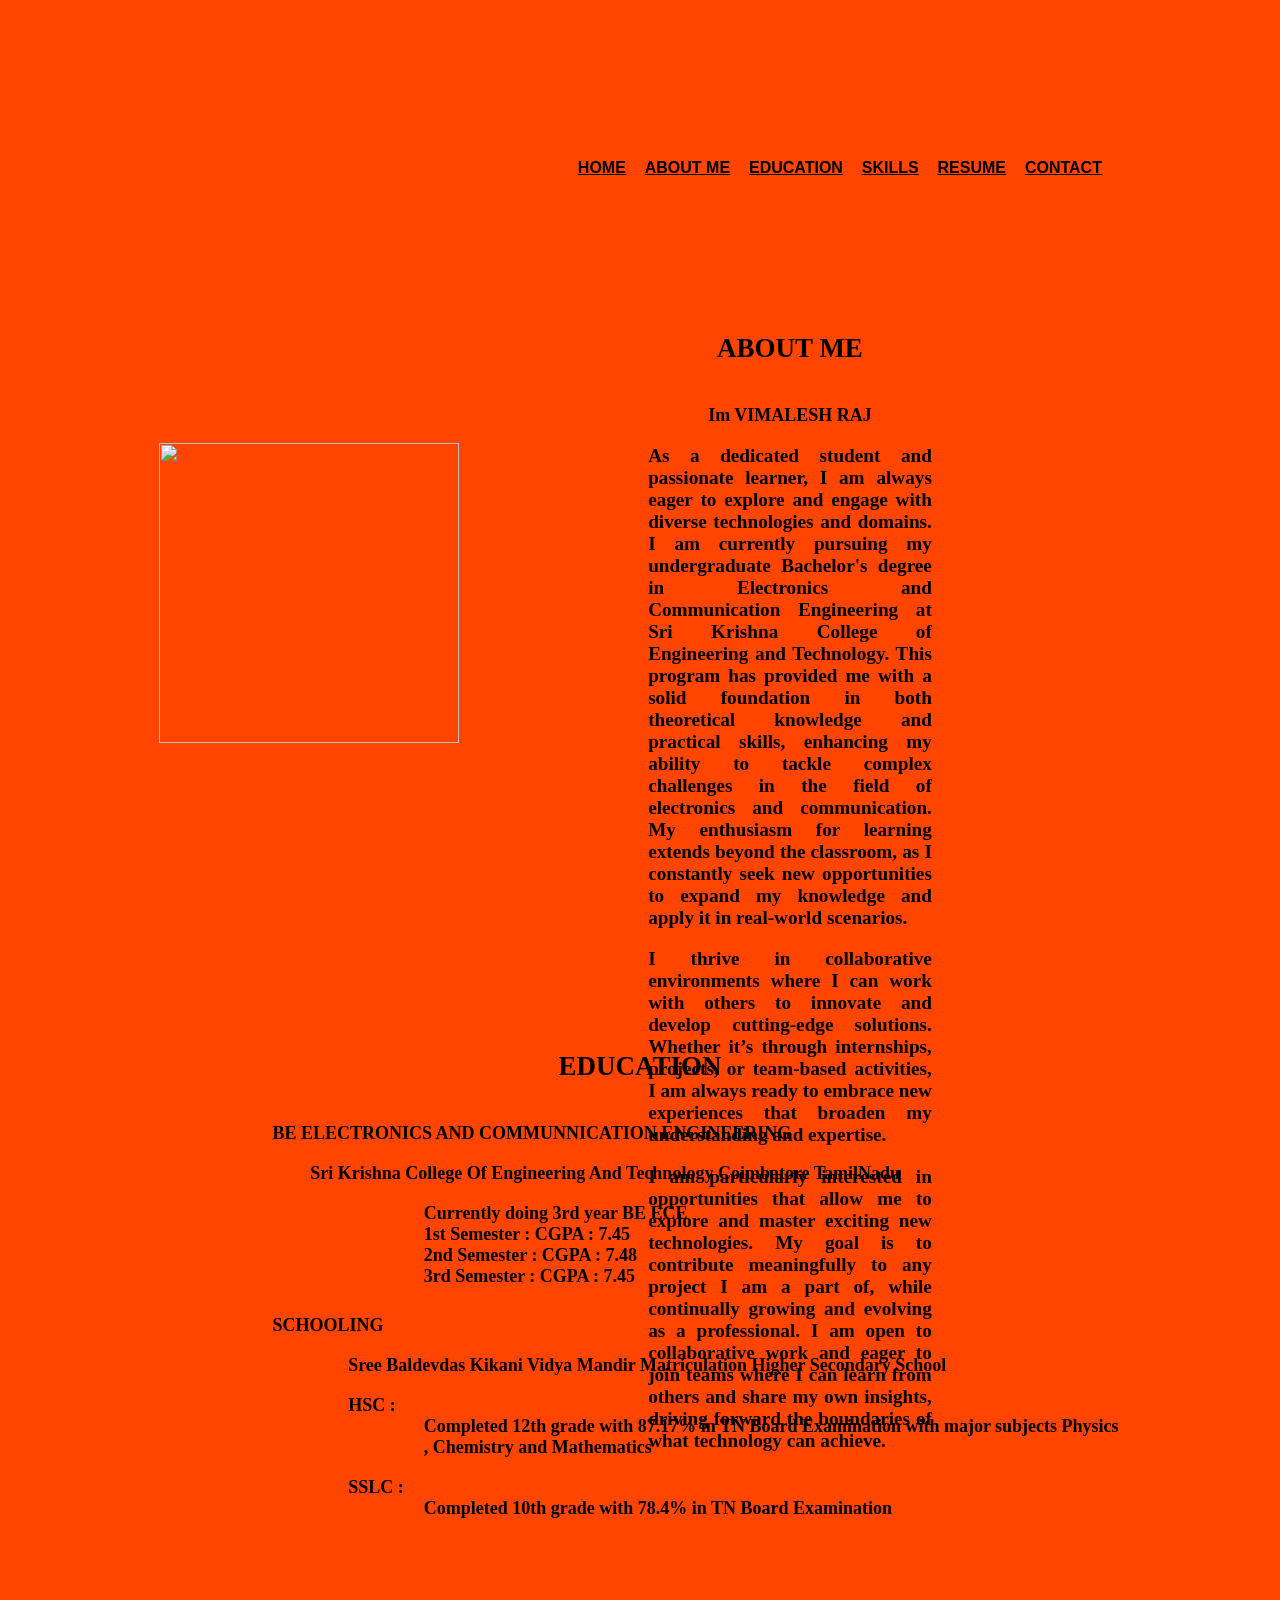
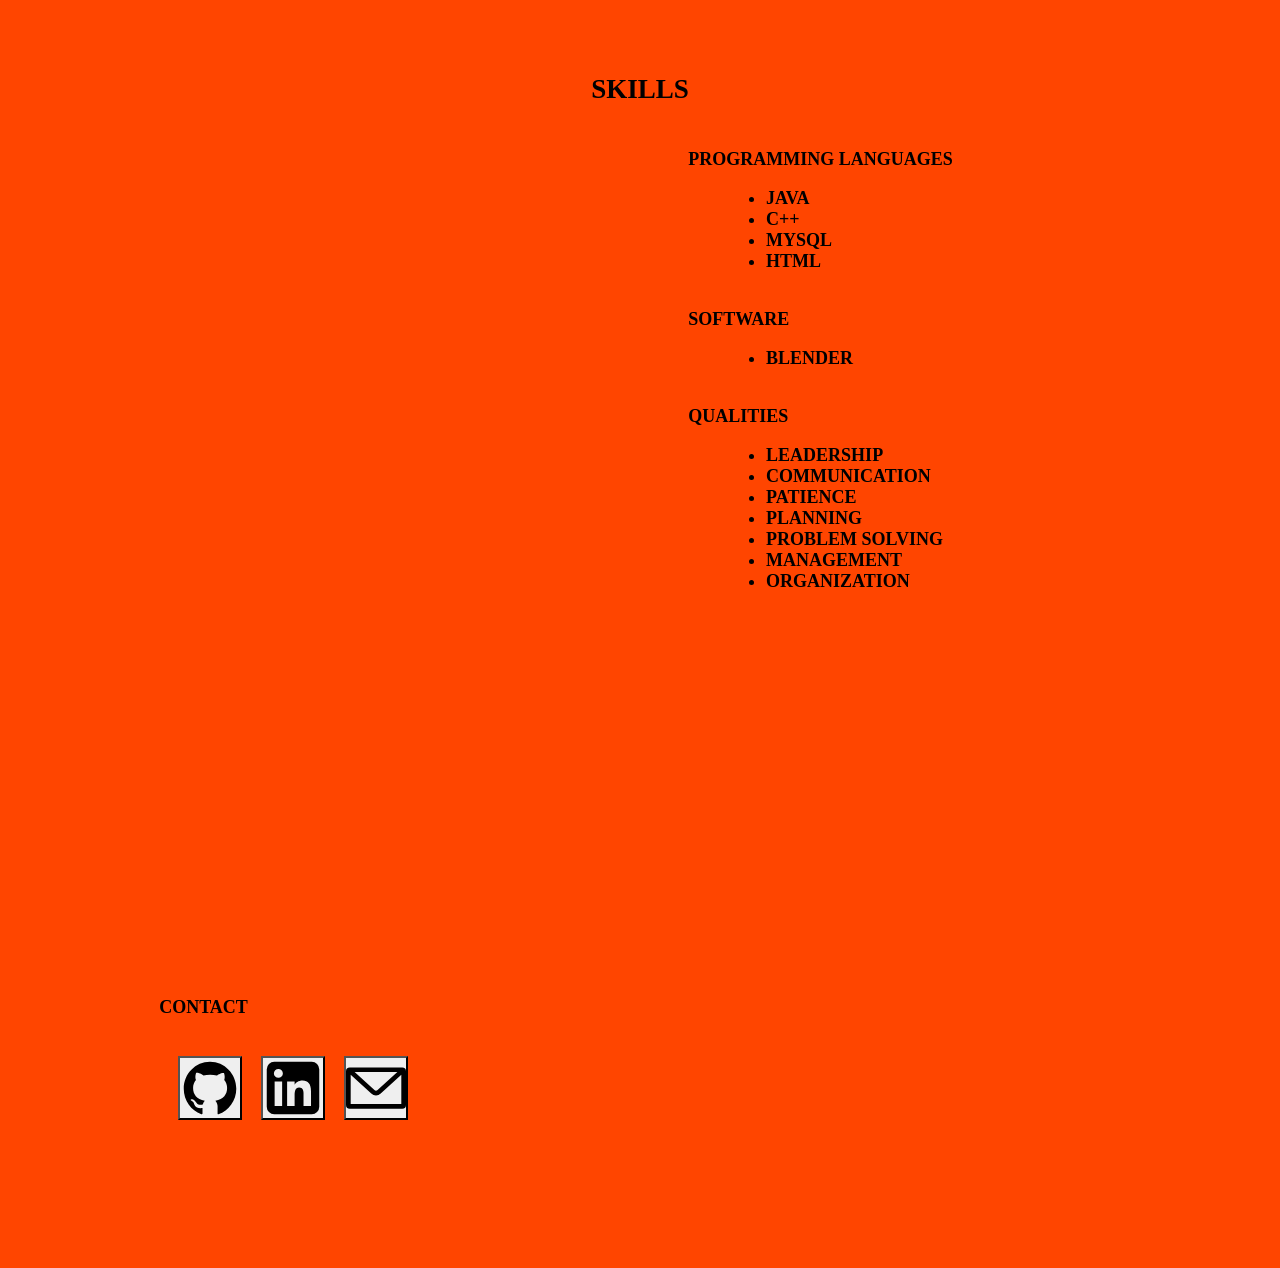
==== cv.html @ d68a6235 "modified" ====
<!DOCTYPE html>
<html>
    <head>
        <title>PORTFOLIO</title>

        <style>
            html {
            scroll-behavior: smooth;
            }

            body{
               background-color:   orangered;
               padding: 4cm;
            }

            .header{
                display: flex;
                flex-direction: row-reverse;
                font-weight: bolder;
                font-family: 'Gill Sans', 'Gill Sans MT', Calibri, 'Trebuchet MS', sans-serif;
                padding-left: 1cm;
                /* padding-top: 0.5cm; */
                height: 3cm;
            }

            .header a{
                color: black;
            }

            .cc{
                display: flex;
                flex-direction: row-reverse;
                padding-right: 15cm;
                
            }

            .gh{
                display: inline-block;
                width: 64px;
                height: 64px;
                background-repeat: no-repeat;
                background-size: 100% 100%;
                background-image: url("data:image/svg+xml,%3Csvg xmlns='http://www.w3.org/2000/svg' viewBox='0 0 16 16'%3E%3Cpath fill='black' d='M8 1C4.13 1 1 4.21 1 8.18c0 3.14 1.96 5.81 4.69 6.79c.37.09.31-.17.31-.36v-1.25c-2.12.26-2.21-1.19-2.35-1.43c-.29-.5-.97-.63-.76-.87c.48-.26.98.06 1.55.93c.41.63 1.22.52 1.63.42c.09-.38.28-.71.54-.98c-2.2-.4-3.12-1.78-3.12-3.42c0-.8.25-1.53.76-2.12c-.32-.97.03-1.8.08-1.93c.91-.08 1.85.67 1.93.73c.52-.14 1.11-.22 1.77-.22s1.25.08 1.78.22c.18-.14 1.05-.78 1.9-.71c.05.12.39.94.09 1.9c.51.59.76 1.33.76 2.13c0 1.64-.92 3.02-3.13 3.42a2 2 0 0 1 .44.67c.1.25.15.52.15.79v1.81c.01.14 0 .29.23.29c2.77-.96 4.76-3.65 4.76-6.81c0-3.97-3.13-7.19-7-7.19Z'/%3E%3C/svg%3E");
                }

                .lk{
                display: inline-block;
                width: 64px;
                height: 64px;
                background-repeat: no-repeat;
                background-size: 100% 100%;
                background-image: url("data:image/svg+xml,%3Csvg xmlns='http://www.w3.org/2000/svg' viewBox='0 0 16 16'%3E%3Cpath fill='black' fill-rule='evenodd' d='M3 1a2 2 0 0 0-2 2v10a2 2 0 0 0 2 2h10a2 2 0 0 0 2-2V3a2 2 0 0 0-2-2zm1.102 4.297a1.195 1.195 0 1 0 0-2.39a1.195 1.195 0 0 0 0 2.39m1 7.516V6.234h-2v6.579zM6.43 6.234h2v.881c.295-.462.943-1.084 2.148-1.084c1.438 0 2.219.953 2.219 2.766c0 .087.008.484.008.484v3.531h-2v-3.53c0-.485-.102-1.438-1.18-1.438c-1.079 0-1.17 1.198-1.195 1.982v2.986h-2z' clip-rule='evenodd'/%3E%3C/svg%3E");
                }

            .mail{
                display: inline-block;
                width: 64px;
                height: 64px;
                background-repeat: no-repeat;
                background-size: 100% 100%;
                background-image: url("data:image/svg+xml,%3Csvg xmlns='http://www.w3.org/2000/svg' viewBox='0 0 16 16'%3E%3Cpath fill='black' d='M15 2.5H1a1 1 0 0 0-1 1v9a1 1 0 0 0 1 1h14a1 1 0 0 0 1-1v-9a1 1 0 0 0-1-1m-1.3 1.25L8.42 8.56a.62.62 0 0 1-.84 0L2.3 3.75zm-12.45 8.5V4.48l5.49 5a1.86 1.86 0 0 0 2.52 0l5.49-5v7.77z'/%3E%3C/svg%3E");
            }

        .abt{
            padding-top: 0.5cm;
            height: 15cm;
            display: flex;
            flex-direction: row;
        }

        .abtc{
            text-align: justify;
            padding-top: 0.5cm;
            padding-bottom: 1cm ;
            padding-left: 5cm;
            padding-right: 5cm;

        }

        .edu{
            /* background-image: url(https://www.jootoor.com/wp-content/uploads/2023/09/Orange-Gradient.jpg); */
            padding-top: 4cm;
            font-weight: bolder;
            font-size: large;
            height: 15cm;
        }

        .col{
            font-weight: bolder;
            padding-left: 3cm;
        }


        .school{
            font-weight: bolder;
            /* padding: 0.5cm; */
            padding-left: 3cm;
        }

        .skills{
            padding-top: 2cm;
            /* background-image: url(https://www.liberatedyoga.com/img/010.jpg); */
            background-size: cover;
            height: 15cm;
            color: black;
            font-style: normal;
            font-weight: bolder;
            font-size: large;
        }

        .me{
            padding-top: 2cm;
            padding-left: 3cm;
            display: flex;
            flex-direction: row;
            height: 20cm;
            font-weight: bolder;
            font-size: large;
            
        }
        
        .contact{
            height: 2cm;
            width: 12cm;
            padding-top: 10cm;
            /* background-color: black; */
            display: flex;
            flex-direction: column;
            color: beige;
            font-size: large;
        }

        .cc{
            padding-top: 1cm;
            display: flex;
            flex-direction: row;
        }

        .rettop{
            margin-top: -5cm;
            width: 1cm;
            padding-left: 30cm;
            padding-top: 5cm;
            /* background-color: ; */
            color: black;
        }

        .a{
            text-align: center;
            font-weight: bolder;
            font-size: large;
        }

        .rettop a{
            color: black;
            /* background-color: black; */
        }


        
        
        </style>
    </head>
    
    <body>
        <div class="header" id="head">
            <div style="padding-right: 0.5cm;"><a href="#con">CONTACT</a></div>
            <div style="padding-right: 0.5cm;"><a href="c:\Users\vimal\OneDrive\Documents\GITHUB\PORTFOLIO\Screenshot 2024-07-24 144407.png">RESUME</a></div>
            <div style="padding-right: 0.5cm;"><a href="#ss">SKILLS</a></div>
            <div style="padding-right: 0.5cm;"><a href="#educ">EDUCATION</a></div>
            <div style="padding-right: 0.5cm;"><a href="#abtt">ABOUT ME</a></div>
            <div style="padding-right: 0.5cm;"><a href="">HOME</a></div>
        </div>
        
        <!-- <div class="me">
            
            <div style="padding-left: 9cm; font-size: large;"><b>VIMALESH RAJ T</div><b></div>
                
                
            </div>
             -->
            
            
             <div class="abt" id="abtt">
                 <div class="imgg" style="padding-top: 4cm;">
                     <img src="c:\Users\vimal\OneDrive\Documents\GITHUB\PORTFOLIO\pic.avif" width="300px" height="300px">
                    </div>
                    <div class="abtc" style="font-size: larger;">
                <div class="a" style="font-size: large; font-weight: bolder;"><center><h2>ABOUT ME</h2></center></div>
                <div style="text-align: center;padding-top: 0.5cm; font-size: large; font-weight: bolder;">Im   VIMALESH RAJ </div>
                <p><b>As a dedicated student and passionate learner, I am always eager to explore and engage with diverse technologies and domains. I am currently pursuing my undergraduate Bachelor's degree in Electronics and Communication Engineering at Sri Krishna College of Engineering and Technology. This program has provided me with a solid foundation in both theoretical knowledge and practical skills, enhancing my ability to tackle complex challenges in the field of electronics and communication.
                My enthusiasm for learning extends beyond the classroom, as I constantly seek new opportunities to expand my knowledge and apply it in real-world scenarios. </b></p>

                <p><B>I thrive in collaborative environments where I can work with others to innovate and develop cutting-edge solutions. Whether it’s through internships, projects, or team-based activities, I am always ready to embrace new experiences that broaden my understanding and expertise.</B></p>
                <P><B>I am particularly interested in opportunities that allow me to explore and master exciting new technologies. My goal is to contribute meaningfully to any project I am a part of, while continually growing and evolving as a professional. I am open to collaborative work and eager to join teams where I can learn from others and share my own insights, driving forward the boundaries of what technology can achieve.</B></P>
            </div>
        </div>

        <div class="edu" id="educ">
            <h2 style="padding-top: 0.5cm; text-align: center;">EDUCATION</h2>
            <div class="col">
                <div style="padding-top: 0.5cm;">BE ELECTRONICS AND COMMUNNICATION ENGINEERING</div>
                <div style="padding-left: 1cm; padding-top: 0.5cm;">Sri Krishna College Of Engineering And Technology Coimbatore TamilNadu</div>
                <div style="padding-left: 4cm; padding-top: 0.5cm;">Currently doing 3rd year BE ECE</div>
                <div style="padding-left: 4cm;">1st Semester : CGPA : 7.45</div>
                <div style="padding-left: 4cm;">2nd Semester : CGPA : 7.48</div>
                <div style="padding-left: 4cm;">3rd Semester : CGPA : 7.45</div>
            </div>

            <div class="school">
                <div style="padding-left: 0..5cm; padding-top: 0.75cm;">SCHOOLING</div>
                <div style="padding-left: 2cm; padding-top: 0.5cm;">Sree Baldevdas Kikani Vidya Mandir Matriculation Higher Secondary School</div>
                <div style="padding-left: 2cm; padding-top: 0.5cm;">HSC : </div>
                <div style="padding-left: 4cm;">Completed 12th grade with 87.17% in TN
                    Board Examination with major subjects Physics , Chemistry and Mathematics</div>

                    <div style="padding-left: 2cm; top: 0.5cm; padding-top: 0.5cm;">SSLC : </div>
                    <div style="padding-left: 4cm;">Completed 10th grade with 78.4% in TN
                        Board Examination</div>
            </div>
        </div>

        <div class="skills" id="ss">
            <div style="font-weight: bolder;"><center><h2>SKILLS</STRONG></h2></div><BR>
            <div style="padding-left: 14cm;"><b>PROGRAMMING LANGUAGES</b></div>
            <div style="padding-left: 15cm;">
                <ul style="">
                    <li>JAVA</li>
                    <li>C++</li>
                    <li>MYSQL</li>
                    <li>HTML</li>
                </ul>
            </div>

            <div style="padding-left: 14cm; padding-top: 0.5cm;"><b>SOFTWARE</b></div>
            <div style="padding-left: 15cm;">
                <ul>
                    <li>BLENDER</li>
                </ul>
            </div>

            <div style="padding-left: 14cm; padding-top: 0.5cm;"><b>QUALITIES</b></div>
            <div style="padding-left: 15cm;">
                <ul>
                    <li>LEADERSHIP</li>
                    <li>COMMUNICATION</li>
                    <li>PATIENCE</li>
                    <li>PLANNING</li>
                    <li>PROBLEM SOLVING</li>
                    <li>MANAGEMENT</li>
                    <li>ORGANIZATION</li>
                </ul>
            </div>

        </div>

        <div class="contact" id="con">
            <div style="color: black; font-size: large; font-weight: bolder;">CONTACT</div>
            <div class="cc">
            <div style="padding-left: 0.5cm;"><a href="https://github.com/VimaleshRaj"><button class="gh"></button></a></div>
            <div style="padding-left: 0.5cm;"><a href="https://www.linkedin.com/in/vimalesh-raj-thangavelu-ab3534258?utm_source=share&utm_campaign=share_via&utm_content=profile&utm_medium=android_app"><button class="lk"></button></a></div>
            <div style="padding-left: 0.5cm;"><a href="https://www.linkedin.com/in/vimalesh-raj-thangavelu-ab3534258?utm_source=share&utm_campaign=share_via&utm_content=profile&utm_medium=android_app"><button class="mail"></button></a></div>
          </div>
        </div>

          <div class="rettop">
            <div><button style="width: 3cm; color: black;"><a href="#head">VIEW HOME PAGE</a></button></div>
          </div>
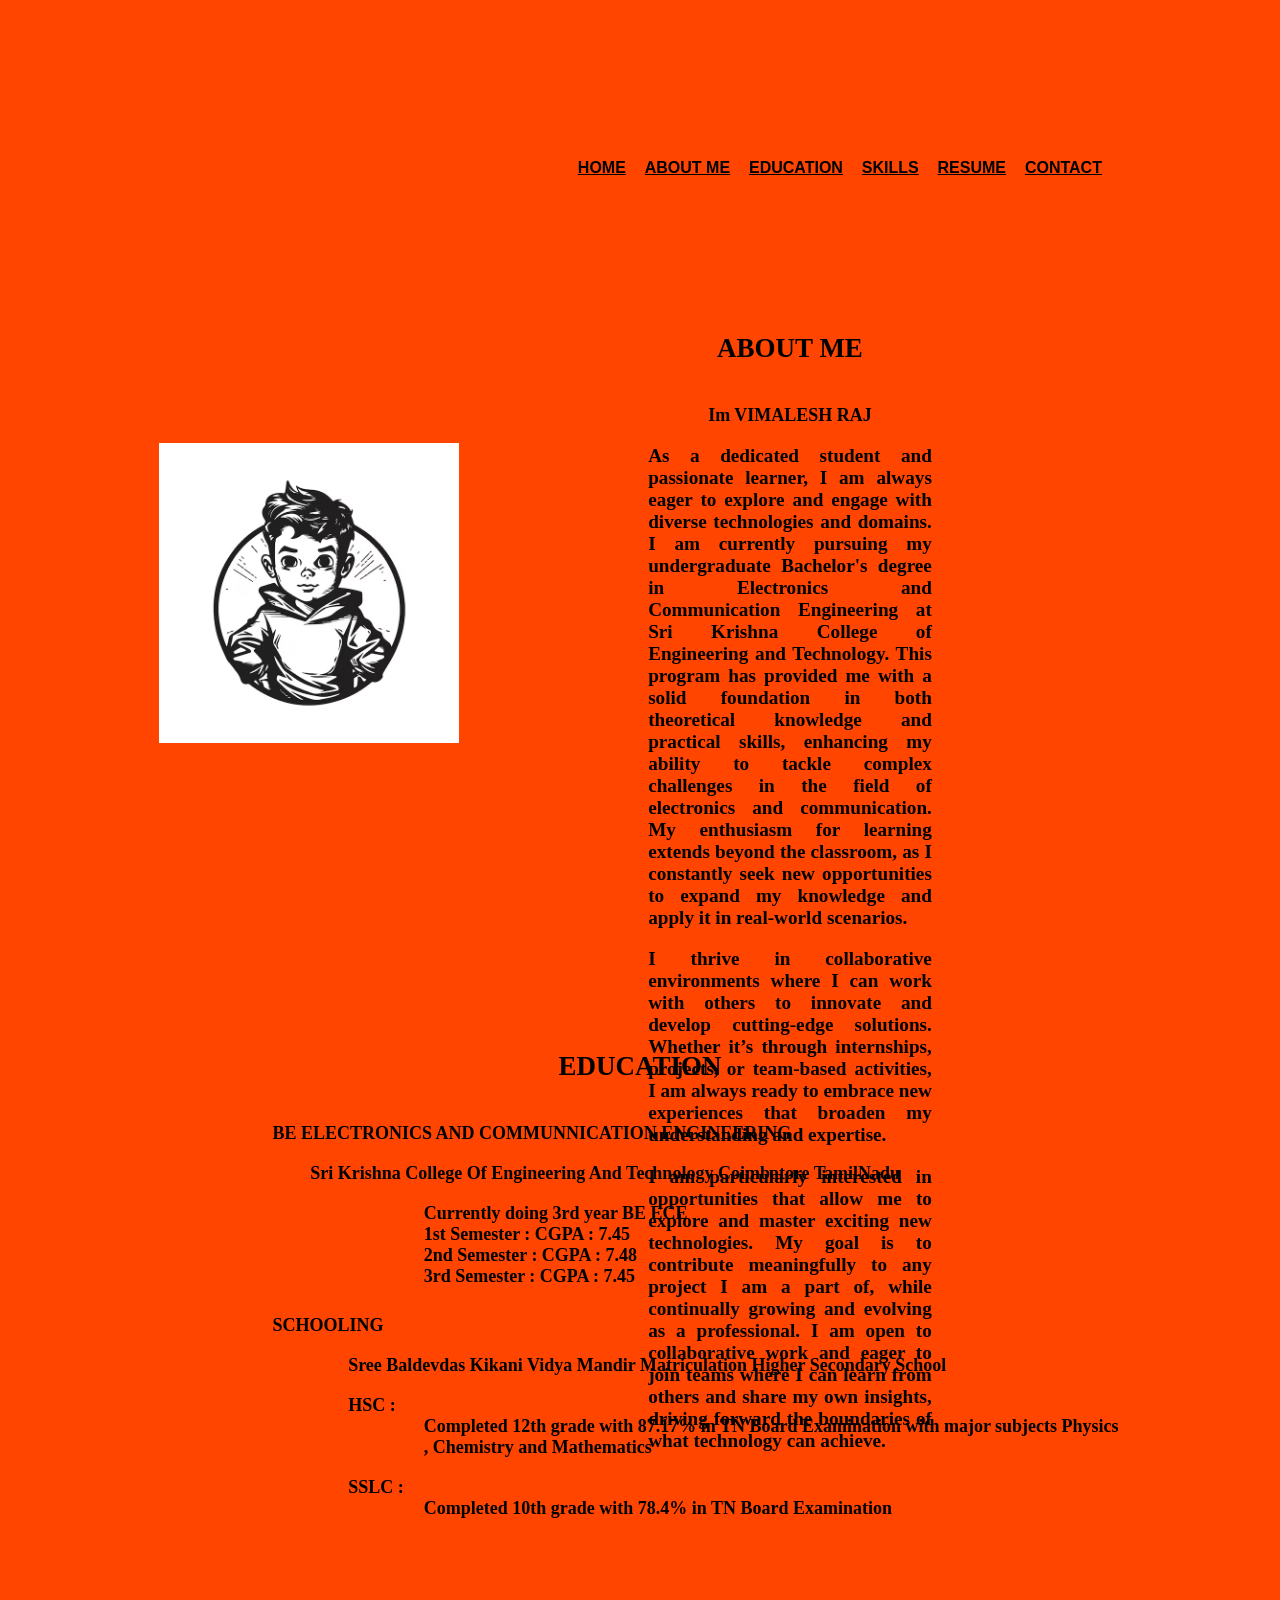
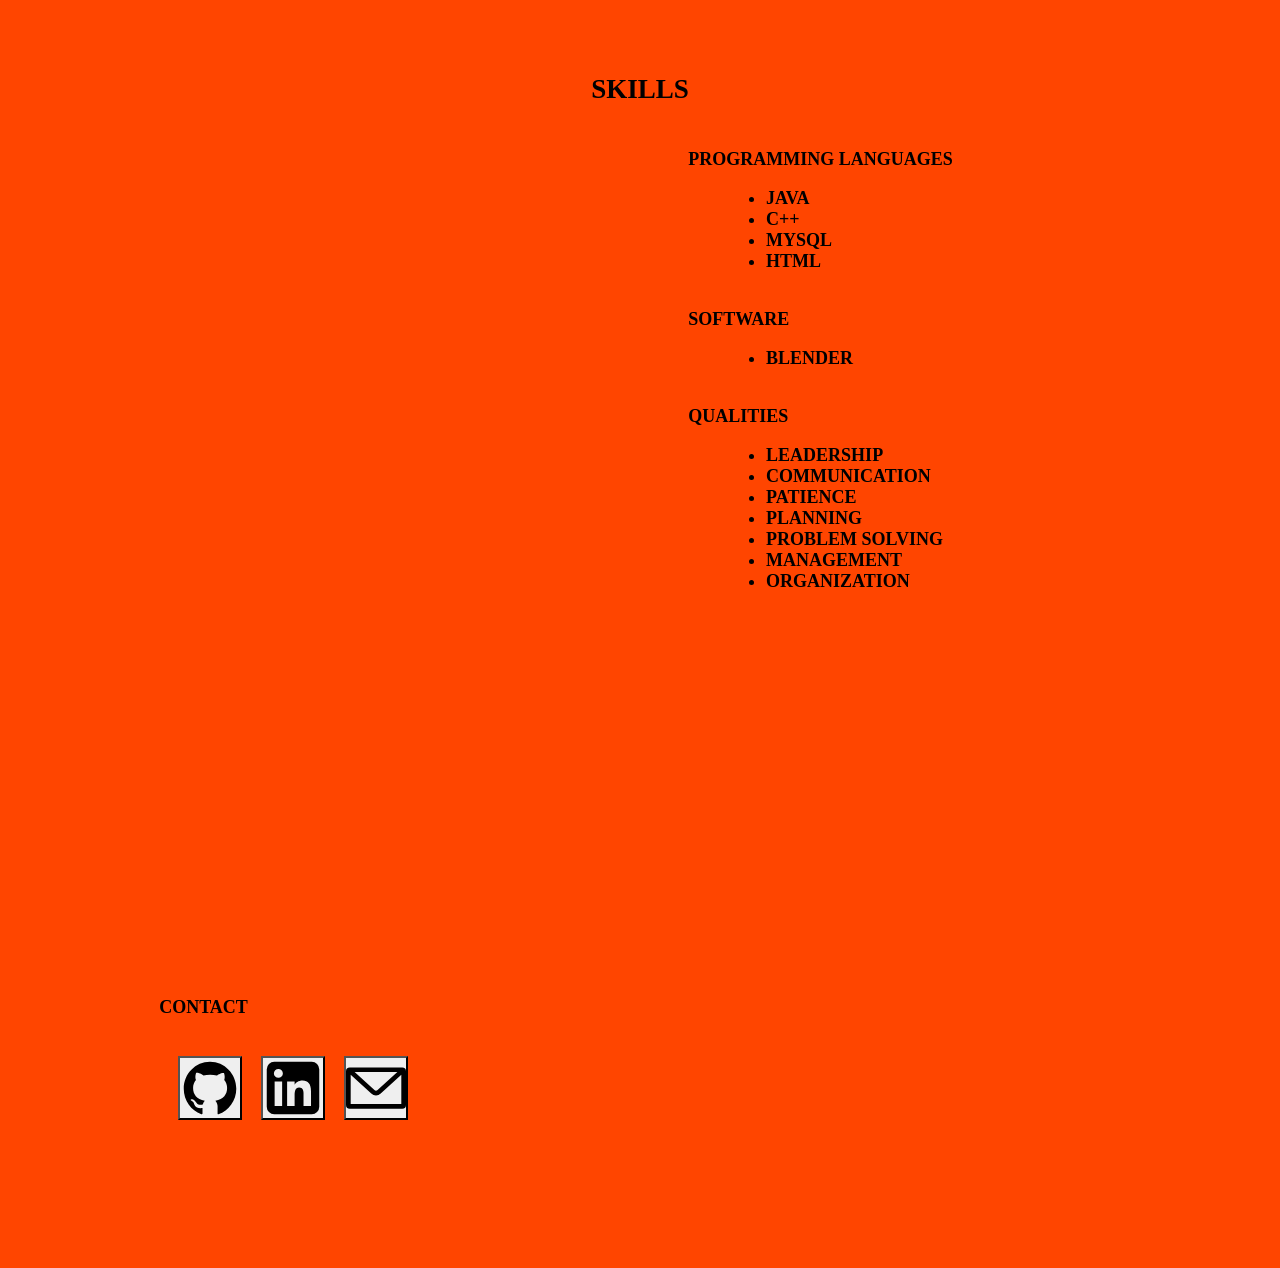
==== commit 6bea8e25: "Update cv.html" ====
--- a/cv.html
+++ b/cv.html
@@ -165,7 +165,7 @@
     <body>
         <div class="header" id="head">
             <div style="padding-right: 0.5cm;"><a href="#con">CONTACT</a></div>
-            <div style="padding-right: 0.5cm;"><a href="c:\Users\vimal\OneDrive\Documents\GITHUB\PORTFOLIO\Screenshot 2024-07-24 144407.png">RESUME</a></div>
+            <div style="padding-right: 0.5cm;"><a href="https://vimaleshraj.github.io/PORTFOLIO/Screenshot%202024-07-24%20144407.png">RESUME</a></div>
             <div style="padding-right: 0.5cm;"><a href="#ss">SKILLS</a></div>
             <div style="padding-right: 0.5cm;"><a href="#educ">EDUCATION</a></div>
             <div style="padding-right: 0.5cm;"><a href="#abtt">ABOUT ME</a></div>
@@ -183,7 +183,7 @@
             
              <div class="abt" id="abtt">
                  <div class="imgg" style="padding-top: 4cm;">
-                     <img src="c:\Users\vimal\OneDrive\Documents\GITHUB\PORTFOLIO\pic.avif" width="300px" height="300px">
+                     <img src="https://vimaleshraj.github.io/PORTFOLIO/pic.avif" width="300px" height="300px">
                     </div>
                     <div class="abtc" style="font-size: larger;">
                 <div class="a" style="font-size: large; font-weight: bolder;"><center><h2>ABOUT ME</h2></center></div>
@@ -265,4 +265,4 @@
 
           <div class="rettop">
             <div><button style="width: 3cm; color: black;"><a href="#head">VIEW HOME PAGE</a></button></div>
-          </div>+          </div>
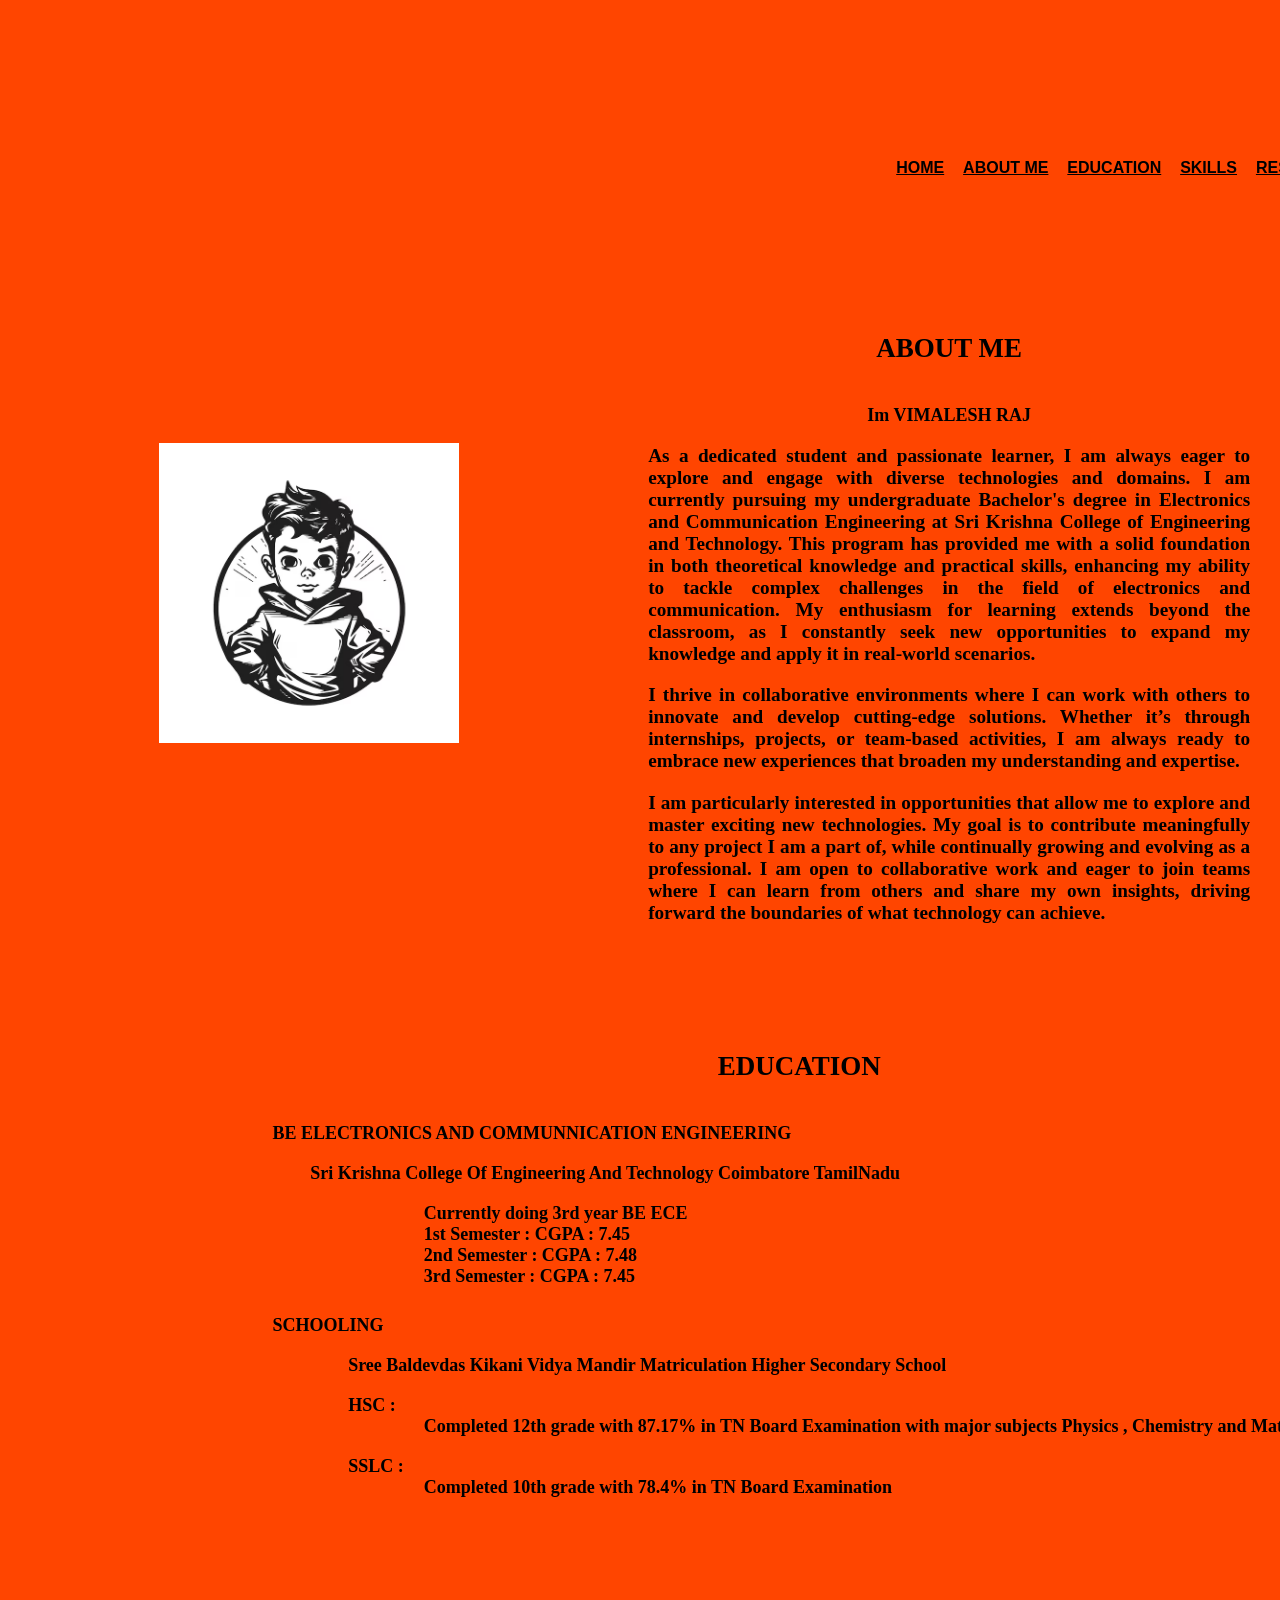
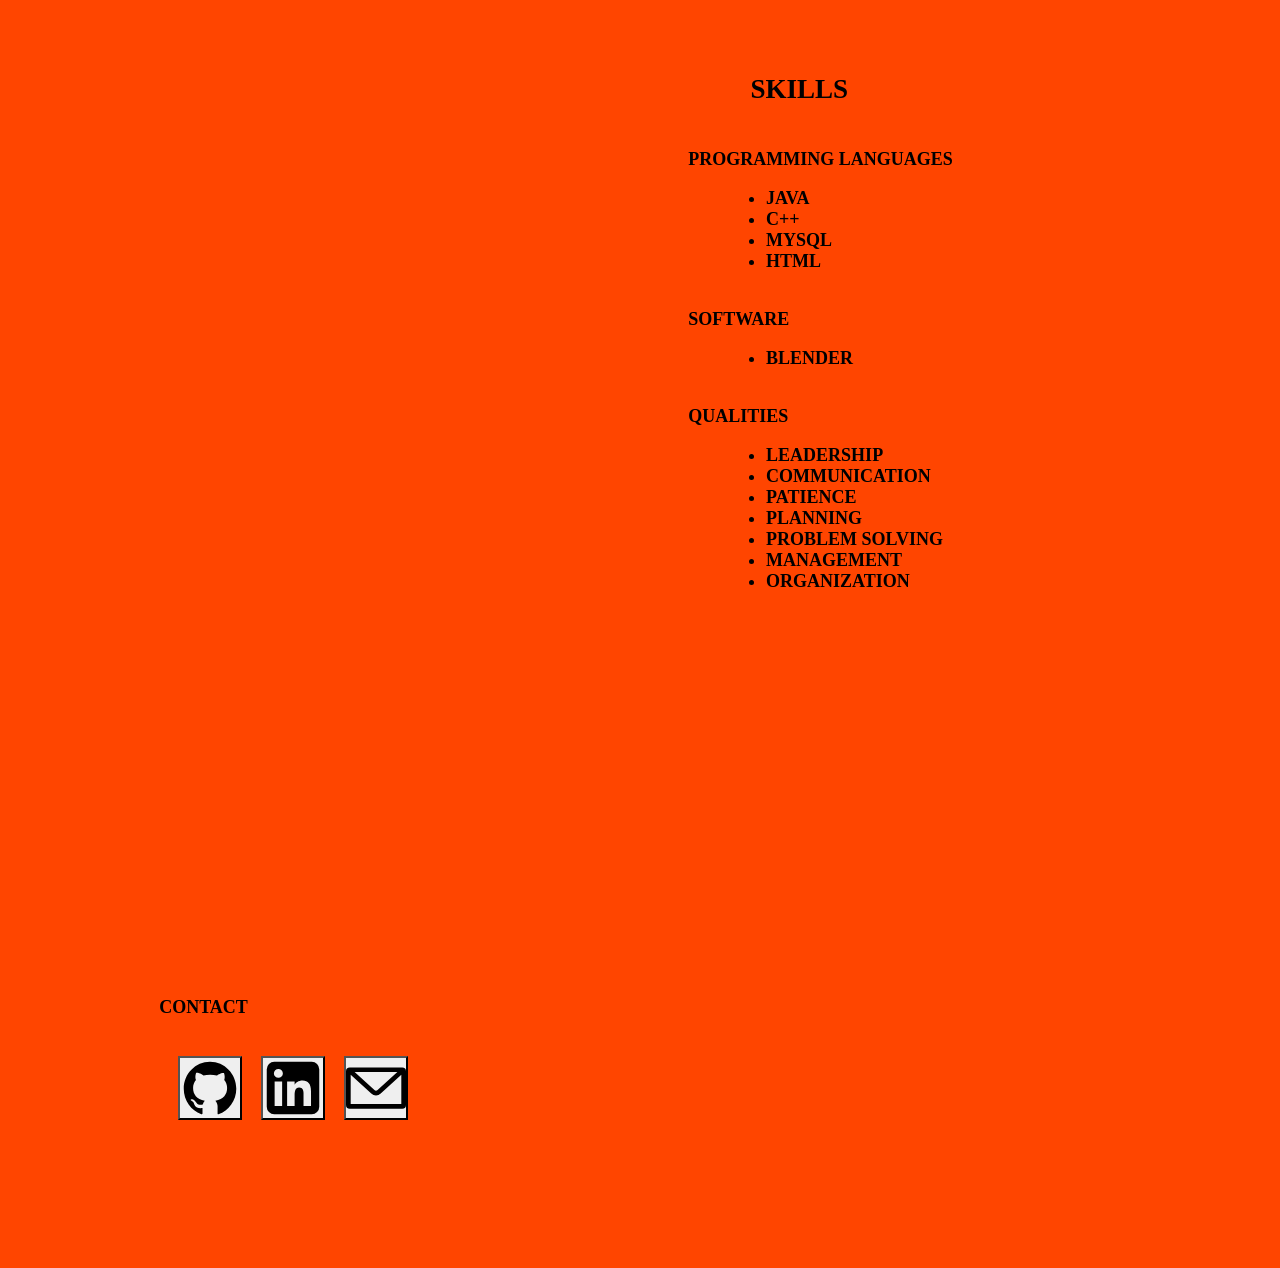
==== commit 71ae5566: "modified" ====
--- a/cv.html
+++ b/cv.html
@@ -1,268 +1,273 @@
 <!DOCTYPE html>
-<html>
-    <head>
-        <title>PORTFOLIO</title>
-
-        <style>
-            html {
-            scroll-behavior: smooth;
+<html lang="en">
+<head>
+    <meta charset="UTF-8">
+    <meta name="viewport" content="width=device-width, initial-scale=1.0">
+    <title>Document</title>
+    
+    <style>
+        html {
+        scroll-behavior: smooth;
+        }
+
+        body{
+            height: auto;
+            width: 100%;
+           background-color:   orangered;
+           padding: 4cm;
+        }
+
+        .header{
+            display: flex;
+            flex-direction: row-reverse;
+            font-weight: bolder;
+            font-family: 'Gill Sans', 'Gill Sans MT', Calibri, 'Trebuchet MS', sans-serif;
+            padding-left: 1cm;
+            /* padding-top: 0.5cm; */
+            height: 3cm;
+        }
+
+        .header a{
+            color: black;
+        }
+
+        .cc{
+            display: flex;
+            flex-direction: row-reverse;
+            padding-right: 15cm;
+            
+        }
+
+        .gh{
+            display: inline-block;
+            width: 64px;
+            height: 64px;
+            background-repeat: no-repeat;
+            background-size: 100% 100%;
+            background-image: url("data:image/svg+xml,%3Csvg xmlns='http://www.w3.org/2000/svg' viewBox='0 0 16 16'%3E%3Cpath fill='black' d='M8 1C4.13 1 1 4.21 1 8.18c0 3.14 1.96 5.81 4.69 6.79c.37.09.31-.17.31-.36v-1.25c-2.12.26-2.21-1.19-2.35-1.43c-.29-.5-.97-.63-.76-.87c.48-.26.98.06 1.55.93c.41.63 1.22.52 1.63.42c.09-.38.28-.71.54-.98c-2.2-.4-3.12-1.78-3.12-3.42c0-.8.25-1.53.76-2.12c-.32-.97.03-1.8.08-1.93c.91-.08 1.85.67 1.93.73c.52-.14 1.11-.22 1.77-.22s1.25.08 1.78.22c.18-.14 1.05-.78 1.9-.71c.05.12.39.94.09 1.9c.51.59.76 1.33.76 2.13c0 1.64-.92 3.02-3.13 3.42a2 2 0 0 1 .44.67c.1.25.15.52.15.79v1.81c.01.14 0 .29.23.29c2.77-.96 4.76-3.65 4.76-6.81c0-3.97-3.13-7.19-7-7.19Z'/%3E%3C/svg%3E");
             }
 
-            body{
-               background-color:   orangered;
-               padding: 4cm;
+            .lk{
+            display: inline-block;
+            width: 64px;
+            height: 64px;
+            background-repeat: no-repeat;
+            background-size: 100% 100%;
+            background-image: url("data:image/svg+xml,%3Csvg xmlns='http://www.w3.org/2000/svg' viewBox='0 0 16 16'%3E%3Cpath fill='black' fill-rule='evenodd' d='M3 1a2 2 0 0 0-2 2v10a2 2 0 0 0 2 2h10a2 2 0 0 0 2-2V3a2 2 0 0 0-2-2zm1.102 4.297a1.195 1.195 0 1 0 0-2.39a1.195 1.195 0 0 0 0 2.39m1 7.516V6.234h-2v6.579zM6.43 6.234h2v.881c.295-.462.943-1.084 2.148-1.084c1.438 0 2.219.953 2.219 2.766c0 .087.008.484.008.484v3.531h-2v-3.53c0-.485-.102-1.438-1.18-1.438c-1.079 0-1.17 1.198-1.195 1.982v2.986h-2z' clip-rule='evenodd'/%3E%3C/svg%3E");
             }
 
-            .header{
-                display: flex;
-                flex-direction: row-reverse;
-                font-weight: bolder;
-                font-family: 'Gill Sans', 'Gill Sans MT', Calibri, 'Trebuchet MS', sans-serif;
-                padding-left: 1cm;
-                /* padding-top: 0.5cm; */
-                height: 3cm;
-            }
-
-            .header a{
-                color: black;
-            }
-
-            .cc{
-                display: flex;
-                flex-direction: row-reverse;
-                padding-right: 15cm;
-                
-            }
-
-            .gh{
-                display: inline-block;
-                width: 64px;
-                height: 64px;
-                background-repeat: no-repeat;
-                background-size: 100% 100%;
-                background-image: url("data:image/svg+xml,%3Csvg xmlns='http://www.w3.org/2000/svg' viewBox='0 0 16 16'%3E%3Cpath fill='black' d='M8 1C4.13 1 1 4.21 1 8.18c0 3.14 1.96 5.81 4.69 6.79c.37.09.31-.17.31-.36v-1.25c-2.12.26-2.21-1.19-2.35-1.43c-.29-.5-.97-.63-.76-.87c.48-.26.98.06 1.55.93c.41.63 1.22.52 1.63.42c.09-.38.28-.71.54-.98c-2.2-.4-3.12-1.78-3.12-3.42c0-.8.25-1.53.76-2.12c-.32-.97.03-1.8.08-1.93c.91-.08 1.85.67 1.93.73c.52-.14 1.11-.22 1.77-.22s1.25.08 1.78.22c.18-.14 1.05-.78 1.9-.71c.05.12.39.94.09 1.9c.51.59.76 1.33.76 2.13c0 1.64-.92 3.02-3.13 3.42a2 2 0 0 1 .44.67c.1.25.15.52.15.79v1.81c.01.14 0 .29.23.29c2.77-.96 4.76-3.65 4.76-6.81c0-3.97-3.13-7.19-7-7.19Z'/%3E%3C/svg%3E");
-                }
-
-                .lk{
-                display: inline-block;
-                width: 64px;
-                height: 64px;
-                background-repeat: no-repeat;
-                background-size: 100% 100%;
-                background-image: url("data:image/svg+xml,%3Csvg xmlns='http://www.w3.org/2000/svg' viewBox='0 0 16 16'%3E%3Cpath fill='black' fill-rule='evenodd' d='M3 1a2 2 0 0 0-2 2v10a2 2 0 0 0 2 2h10a2 2 0 0 0 2-2V3a2 2 0 0 0-2-2zm1.102 4.297a1.195 1.195 0 1 0 0-2.39a1.195 1.195 0 0 0 0 2.39m1 7.516V6.234h-2v6.579zM6.43 6.234h2v.881c.295-.462.943-1.084 2.148-1.084c1.438 0 2.219.953 2.219 2.766c0 .087.008.484.008.484v3.531h-2v-3.53c0-.485-.102-1.438-1.18-1.438c-1.079 0-1.17 1.198-1.195 1.982v2.986h-2z' clip-rule='evenodd'/%3E%3C/svg%3E");
-                }
-
-            .mail{
-                display: inline-block;
-                width: 64px;
-                height: 64px;
-                background-repeat: no-repeat;
-                background-size: 100% 100%;
-                background-image: url("data:image/svg+xml,%3Csvg xmlns='http://www.w3.org/2000/svg' viewBox='0 0 16 16'%3E%3Cpath fill='black' d='M15 2.5H1a1 1 0 0 0-1 1v9a1 1 0 0 0 1 1h14a1 1 0 0 0 1-1v-9a1 1 0 0 0-1-1m-1.3 1.25L8.42 8.56a.62.62 0 0 1-.84 0L2.3 3.75zm-12.45 8.5V4.48l5.49 5a1.86 1.86 0 0 0 2.52 0l5.49-5v7.77z'/%3E%3C/svg%3E");
-            }
-
-        .abt{
-            padding-top: 0.5cm;
-            height: 15cm;
-            display: flex;
-            flex-direction: row;
-        }
-
-        .abtc{
-            text-align: justify;
-            padding-top: 0.5cm;
-            padding-bottom: 1cm ;
-            padding-left: 5cm;
-            padding-right: 5cm;
-
-        }
-
-        .edu{
-            /* background-image: url(https://www.jootoor.com/wp-content/uploads/2023/09/Orange-Gradient.jpg); */
-            padding-top: 4cm;
-            font-weight: bolder;
-            font-size: large;
-            height: 15cm;
-        }
-
-        .col{
-            font-weight: bolder;
-            padding-left: 3cm;
-        }
-
-
-        .school{
-            font-weight: bolder;
-            /* padding: 0.5cm; */
-            padding-left: 3cm;
-        }
-
-        .skills{
-            padding-top: 2cm;
-            /* background-image: url(https://www.liberatedyoga.com/img/010.jpg); */
-            background-size: cover;
-            height: 15cm;
-            color: black;
-            font-style: normal;
-            font-weight: bolder;
-            font-size: large;
-        }
-
-        .me{
-            padding-top: 2cm;
-            padding-left: 3cm;
-            display: flex;
-            flex-direction: row;
-            height: 20cm;
-            font-weight: bolder;
-            font-size: large;
-            
-        }
-        
-        .contact{
-            height: 2cm;
-            width: 12cm;
-            padding-top: 10cm;
-            /* background-color: black; */
-            display: flex;
-            flex-direction: column;
-            color: beige;
-            font-size: large;
-        }
-
-        .cc{
-            padding-top: 1cm;
-            display: flex;
-            flex-direction: row;
-        }
-
-        .rettop{
-            margin-top: -5cm;
-            width: 1cm;
-            padding-left: 30cm;
-            padding-top: 5cm;
-            /* background-color: ; */
-            color: black;
-        }
-
-        .a{
-            text-align: center;
-            font-weight: bolder;
-            font-size: large;
-        }
-
-        .rettop a{
-            color: black;
-            /* background-color: black; */
-        }
-
-
-        
-        
-        </style>
-    </head>
-    
-    <body>
-        <div class="header" id="head">
-            <div style="padding-right: 0.5cm;"><a href="#con">CONTACT</a></div>
-            <div style="padding-right: 0.5cm;"><a href="https://vimaleshraj.github.io/PORTFOLIO/Screenshot%202024-07-24%20144407.png">RESUME</a></div>
-            <div style="padding-right: 0.5cm;"><a href="#ss">SKILLS</a></div>
-            <div style="padding-right: 0.5cm;"><a href="#educ">EDUCATION</a></div>
-            <div style="padding-right: 0.5cm;"><a href="#abtt">ABOUT ME</a></div>
-            <div style="padding-right: 0.5cm;"><a href="">HOME</a></div>
-        </div>
-        
-        <!-- <div class="me">
-            
-            <div style="padding-left: 9cm; font-size: large;"><b>VIMALESH RAJ T</div><b></div>
-                
-                
-            </div>
-             -->
+        .mail{
+            display: inline-block;
+            width: 64px;
+            height: 64px;
+            background-repeat: no-repeat;
+            background-size: 100% 100%;
+            background-image: url("data:image/svg+xml,%3Csvg xmlns='http://www.w3.org/2000/svg' viewBox='0 0 16 16'%3E%3Cpath fill='black' d='M15 2.5H1a1 1 0 0 0-1 1v9a1 1 0 0 0 1 1h14a1 1 0 0 0 1-1v-9a1 1 0 0 0-1-1m-1.3 1.25L8.42 8.56a.62.62 0 0 1-.84 0L2.3 3.75zm-12.45 8.5V4.48l5.49 5a1.86 1.86 0 0 0 2.52 0l5.49-5v7.77z'/%3E%3C/svg%3E");
+        }
+
+    .abt{
+        padding-top: 0.5cm;
+        height: 15cm;
+        display: flex;
+        flex-direction: row;
+    }
+
+    .abtc{
+        text-align: justify;
+        padding-top: 0.5cm;
+        padding-bottom: 1cm ;
+        padding-left: 5cm;
+        padding-right: 5cm;
+
+    }
+
+    .edu{
+        /* background-image: url(https://www.jootoor.com/wp-content/uploads/2023/09/Orange-Gradient.jpg); */
+        padding-top: 4cm;
+        font-weight: bolder;
+        font-size: large;
+        height: 15cm;
+    }
+
+    .col{
+        font-weight: bolder;
+        padding-left: 3cm;
+    }
+
+
+    .school{
+        font-weight: bolder;
+        /* padding: 0.5cm; */
+        padding-left: 3cm;
+    }
+
+    .skills{
+        padding-top: 2cm;
+        /* background-image: url(https://www.liberatedyoga.com/img/010.jpg); */
+        background-size: cover;
+        height: 15cm;
+        color: black;
+        font-style: normal;
+        font-weight: bolder;
+        font-size: large;
+    }
+
+    .me{
+        padding-top: 2cm;
+        padding-left: 3cm;
+        display: flex;
+        flex-direction: row;
+        height: 20cm;
+        font-weight: bolder;
+        font-size: large;
+        
+    }
+    
+    .contact{
+        height: 2cm;
+        width: 12cm;
+        padding-top: 10cm;
+        /* background-color: black; */
+        display: flex;
+        flex-direction: column;
+        color: beige;
+        font-size: large;
+    }
+
+    .cc{
+        padding-top: 1cm;
+        display: flex;
+        flex-direction: row;
+    }
+
+    .rettop{
+        margin-top: -5cm;
+        width: 1cm;
+        padding-left: 30cm;
+        padding-top: 5cm;
+        /* background-color: ; */
+        color: black;
+    }
+
+    .a{
+        text-align: center;
+        font-weight: bolder;
+        font-size: large;
+    }
+
+    .rettop a{
+        color: black;
+        /* background-color: black; */
+    }
+
+
+    
+    
+    </style>
+</head>
+<body>
+    <div class="header" id="head">
+        <div style="padding-right: 0.5cm;"><a href="#con">CONTACT</a></div>
+        <div style="padding-right: 0.5cm;"><a href="https://vimaleshraj.github.io/PORTFOLIO/respic.png">RESUME</a></div>
+        <div style="padding-right: 0.5cm;"><a href="#ss">SKILLS</a></div>
+        <div style="padding-right: 0.5cm;"><a href="#educ">EDUCATION</a></div>
+        <div style="padding-right: 0.5cm;"><a href="#abtt">ABOUT ME</a></div>
+        <div style="padding-right: 0.5cm;"><a href="">HOME</a></div>
+    </div>
+    
+    <!-- <div class="me">
+        
+        <div style="padding-left: 9cm; font-size: large;"><b>VIMALESH RAJ T</div><b></div>
             
             
-             <div class="abt" id="abtt">
-                 <div class="imgg" style="padding-top: 4cm;">
-                     <img src="https://vimaleshraj.github.io/PORTFOLIO/pic.avif" width="300px" height="300px">
-                    </div>
-                    <div class="abtc" style="font-size: larger;">
-                <div class="a" style="font-size: large; font-weight: bolder;"><center><h2>ABOUT ME</h2></center></div>
-                <div style="text-align: center;padding-top: 0.5cm; font-size: large; font-weight: bolder;">Im   VIMALESH RAJ </div>
-                <p><b>As a dedicated student and passionate learner, I am always eager to explore and engage with diverse technologies and domains. I am currently pursuing my undergraduate Bachelor's degree in Electronics and Communication Engineering at Sri Krishna College of Engineering and Technology. This program has provided me with a solid foundation in both theoretical knowledge and practical skills, enhancing my ability to tackle complex challenges in the field of electronics and communication.
-                My enthusiasm for learning extends beyond the classroom, as I constantly seek new opportunities to expand my knowledge and apply it in real-world scenarios. </b></p>
-
-                <p><B>I thrive in collaborative environments where I can work with others to innovate and develop cutting-edge solutions. Whether it’s through internships, projects, or team-based activities, I am always ready to embrace new experiences that broaden my understanding and expertise.</B></p>
-                <P><B>I am particularly interested in opportunities that allow me to explore and master exciting new technologies. My goal is to contribute meaningfully to any project I am a part of, while continually growing and evolving as a professional. I am open to collaborative work and eager to join teams where I can learn from others and share my own insights, driving forward the boundaries of what technology can achieve.</B></P>
-            </div>
-        </div>
-
-        <div class="edu" id="educ">
-            <h2 style="padding-top: 0.5cm; text-align: center;">EDUCATION</h2>
-            <div class="col">
-                <div style="padding-top: 0.5cm;">BE ELECTRONICS AND COMMUNNICATION ENGINEERING</div>
-                <div style="padding-left: 1cm; padding-top: 0.5cm;">Sri Krishna College Of Engineering And Technology Coimbatore TamilNadu</div>
-                <div style="padding-left: 4cm; padding-top: 0.5cm;">Currently doing 3rd year BE ECE</div>
-                <div style="padding-left: 4cm;">1st Semester : CGPA : 7.45</div>
-                <div style="padding-left: 4cm;">2nd Semester : CGPA : 7.48</div>
-                <div style="padding-left: 4cm;">3rd Semester : CGPA : 7.45</div>
-            </div>
-
-            <div class="school">
-                <div style="padding-left: 0..5cm; padding-top: 0.75cm;">SCHOOLING</div>
-                <div style="padding-left: 2cm; padding-top: 0.5cm;">Sree Baldevdas Kikani Vidya Mandir Matriculation Higher Secondary School</div>
-                <div style="padding-left: 2cm; padding-top: 0.5cm;">HSC : </div>
-                <div style="padding-left: 4cm;">Completed 12th grade with 87.17% in TN
-                    Board Examination with major subjects Physics , Chemistry and Mathematics</div>
-
-                    <div style="padding-left: 2cm; top: 0.5cm; padding-top: 0.5cm;">SSLC : </div>
-                    <div style="padding-left: 4cm;">Completed 10th grade with 78.4% in TN
-                        Board Examination</div>
-            </div>
-        </div>
-
-        <div class="skills" id="ss">
-            <div style="font-weight: bolder;"><center><h2>SKILLS</STRONG></h2></div><BR>
-            <div style="padding-left: 14cm;"><b>PROGRAMMING LANGUAGES</b></div>
-            <div style="padding-left: 15cm;">
-                <ul style="">
-                    <li>JAVA</li>
-                    <li>C++</li>
-                    <li>MYSQL</li>
-                    <li>HTML</li>
-                </ul>
-            </div>
-
-            <div style="padding-left: 14cm; padding-top: 0.5cm;"><b>SOFTWARE</b></div>
-            <div style="padding-left: 15cm;">
-                <ul>
-                    <li>BLENDER</li>
-                </ul>
-            </div>
-
-            <div style="padding-left: 14cm; padding-top: 0.5cm;"><b>QUALITIES</b></div>
-            <div style="padding-left: 15cm;">
-                <ul>
-                    <li>LEADERSHIP</li>
-                    <li>COMMUNICATION</li>
-                    <li>PATIENCE</li>
-                    <li>PLANNING</li>
-                    <li>PROBLEM SOLVING</li>
-                    <li>MANAGEMENT</li>
-                    <li>ORGANIZATION</li>
-                </ul>
-            </div>
-
-        </div>
-
-        <div class="contact" id="con">
-            <div style="color: black; font-size: large; font-weight: bolder;">CONTACT</div>
-            <div class="cc">
-            <div style="padding-left: 0.5cm;"><a href="https://github.com/VimaleshRaj"><button class="gh"></button></a></div>
-            <div style="padding-left: 0.5cm;"><a href="https://www.linkedin.com/in/vimalesh-raj-thangavelu-ab3534258?utm_source=share&utm_campaign=share_via&utm_content=profile&utm_medium=android_app"><button class="lk"></button></a></div>
-            <div style="padding-left: 0.5cm;"><a href="https://www.linkedin.com/in/vimalesh-raj-thangavelu-ab3534258?utm_source=share&utm_campaign=share_via&utm_content=profile&utm_medium=android_app"><button class="mail"></button></a></div>
-          </div>
-        </div>
-
-          <div class="rettop">
-            <div><button style="width: 3cm; color: black;"><a href="#head">VIEW HOME PAGE</a></button></div>
-          </div>
+        </div>
+         -->
+        
+        
+         <div class="abt" id="abtt">
+             <div class="imgg" style="padding-top: 4cm;">
+                 <img src="https://vimaleshraj.github.io/PORTFOLIO/pic.avif" width="300px" height="300px">
+                </div>
+                <div class="abtc" style="font-size: larger;">
+            <div class="a" style="font-size: large; font-weight: bolder;"><center><h2>ABOUT ME</h2></center></div>
+            <div style="text-align: center;padding-top: 0.5cm; font-size: large; font-weight: bolder;">Im   VIMALESH RAJ </div>
+            <p><b>As a dedicated student and passionate learner, I am always eager to explore and engage with diverse technologies and domains. I am currently pursuing my undergraduate Bachelor's degree in Electronics and Communication Engineering at Sri Krishna College of Engineering and Technology. This program has provided me with a solid foundation in both theoretical knowledge and practical skills, enhancing my ability to tackle complex challenges in the field of electronics and communication.
+            My enthusiasm for learning extends beyond the classroom, as I constantly seek new opportunities to expand my knowledge and apply it in real-world scenarios. </b></p>
+
+            <p><B>I thrive in collaborative environments where I can work with others to innovate and develop cutting-edge solutions. Whether it’s through internships, projects, or team-based activities, I am always ready to embrace new experiences that broaden my understanding and expertise.</B></p>
+            <P><B>I am particularly interested in opportunities that allow me to explore and master exciting new technologies. My goal is to contribute meaningfully to any project I am a part of, while continually growing and evolving as a professional. I am open to collaborative work and eager to join teams where I can learn from others and share my own insights, driving forward the boundaries of what technology can achieve.</B></P>
+        </div>
+    </div>
+
+    <div class="edu" id="educ">
+        <h2 style="padding-top: 0.5cm; text-align: center;">EDUCATION</h2>
+        <div class="col">
+            <div style="padding-top: 0.5cm;">BE ELECTRONICS AND COMMUNNICATION ENGINEERING</div>
+            <div style="padding-left: 1cm; padding-top: 0.5cm;">Sri Krishna College Of Engineering And Technology Coimbatore TamilNadu</div>
+            <div style="padding-left: 4cm; padding-top: 0.5cm;">Currently doing 3rd year BE ECE</div>
+            <div style="padding-left: 4cm;">1st Semester : CGPA : 7.45</div>
+            <div style="padding-left: 4cm;">2nd Semester : CGPA : 7.48</div>
+            <div style="padding-left: 4cm;">3rd Semester : CGPA : 7.45</div>
+        </div>
+
+        <div class="school">
+            <div style="padding-left: 0..5cm; padding-top: 0.75cm;">SCHOOLING</div>
+            <div style="padding-left: 2cm; padding-top: 0.5cm;">Sree Baldevdas Kikani Vidya Mandir Matriculation Higher Secondary School</div>
+            <div style="padding-left: 2cm; padding-top: 0.5cm;">HSC : </div>
+            <div style="padding-left: 4cm;">Completed 12th grade with 87.17% in TN
+                Board Examination with major subjects Physics , Chemistry and Mathematics</div>
+
+                <div style="padding-left: 2cm; top: 0.5cm; padding-top: 0.5cm;">SSLC : </div>
+                <div style="padding-left: 4cm;">Completed 10th grade with 78.4% in TN
+                    Board Examination</div>
+        </div>
+    </div>
+
+    <div class="skills" id="ss">
+        <div style="font-weight: bolder;"><center><h2>SKILLS</STRONG></h2></div><BR>
+        <div style="padding-left: 14cm;"><b>PROGRAMMING LANGUAGES</b></div>
+        <div style="padding-left: 15cm;">
+            <ul style="">
+                <li>JAVA</li>
+                <li>C++</li>
+                <li>MYSQL</li>
+                <li>HTML</li>
+            </ul>
+        </div>
+
+        <div style="padding-left: 14cm; padding-top: 0.5cm;"><b>SOFTWARE</b></div>
+        <div style="padding-left: 15cm;">
+            <ul>
+                <li>BLENDER</li>
+            </ul>
+        </div>
+
+        <div style="padding-left: 14cm; padding-top: 0.5cm;"><b>QUALITIES</b></div>
+        <div style="padding-left: 15cm;">
+            <ul>
+                <li>LEADERSHIP</li>
+                <li>COMMUNICATION</li>
+                <li>PATIENCE</li>
+                <li>PLANNING</li>
+                <li>PROBLEM SOLVING</li>
+                <li>MANAGEMENT</li>
+                <li>ORGANIZATION</li>
+            </ul>
+        </div>
+
+    </div>
+
+    <div class="contact" id="con">
+        <div style="color: black; font-size: large; font-weight: bolder;">CONTACT</div>
+        <div class="cc">
+        <div style="padding-left: 0.5cm;"><a href="https://github.com/VimaleshRaj"><button class="gh"></button></a></div>
+        <div style="padding-left: 0.5cm;"><a href="https://www.linkedin.com/in/vimalesh-raj-thangavelu-ab3534258?utm_source=share&utm_campaign=share_via&utm_content=profile&utm_medium=android_app"><button class="lk"></button></a></div>
+        <div style="padding-left: 0.5cm;"><a href="https://www.linkedin.com/in/vimalesh-raj-thangavelu-ab3534258?utm_source=share&utm_campaign=share_via&utm_content=profile&utm_medium=android_app"><button class="mail"></button></a></div>
+      </div>
+    </div>
+
+      <div class="rettop">
+        <div><button style="width: 3cm; color: black;"><a href="#head">VIEW HOME PAGE</a></button></div>
+      </div>
+</body>
+</html>
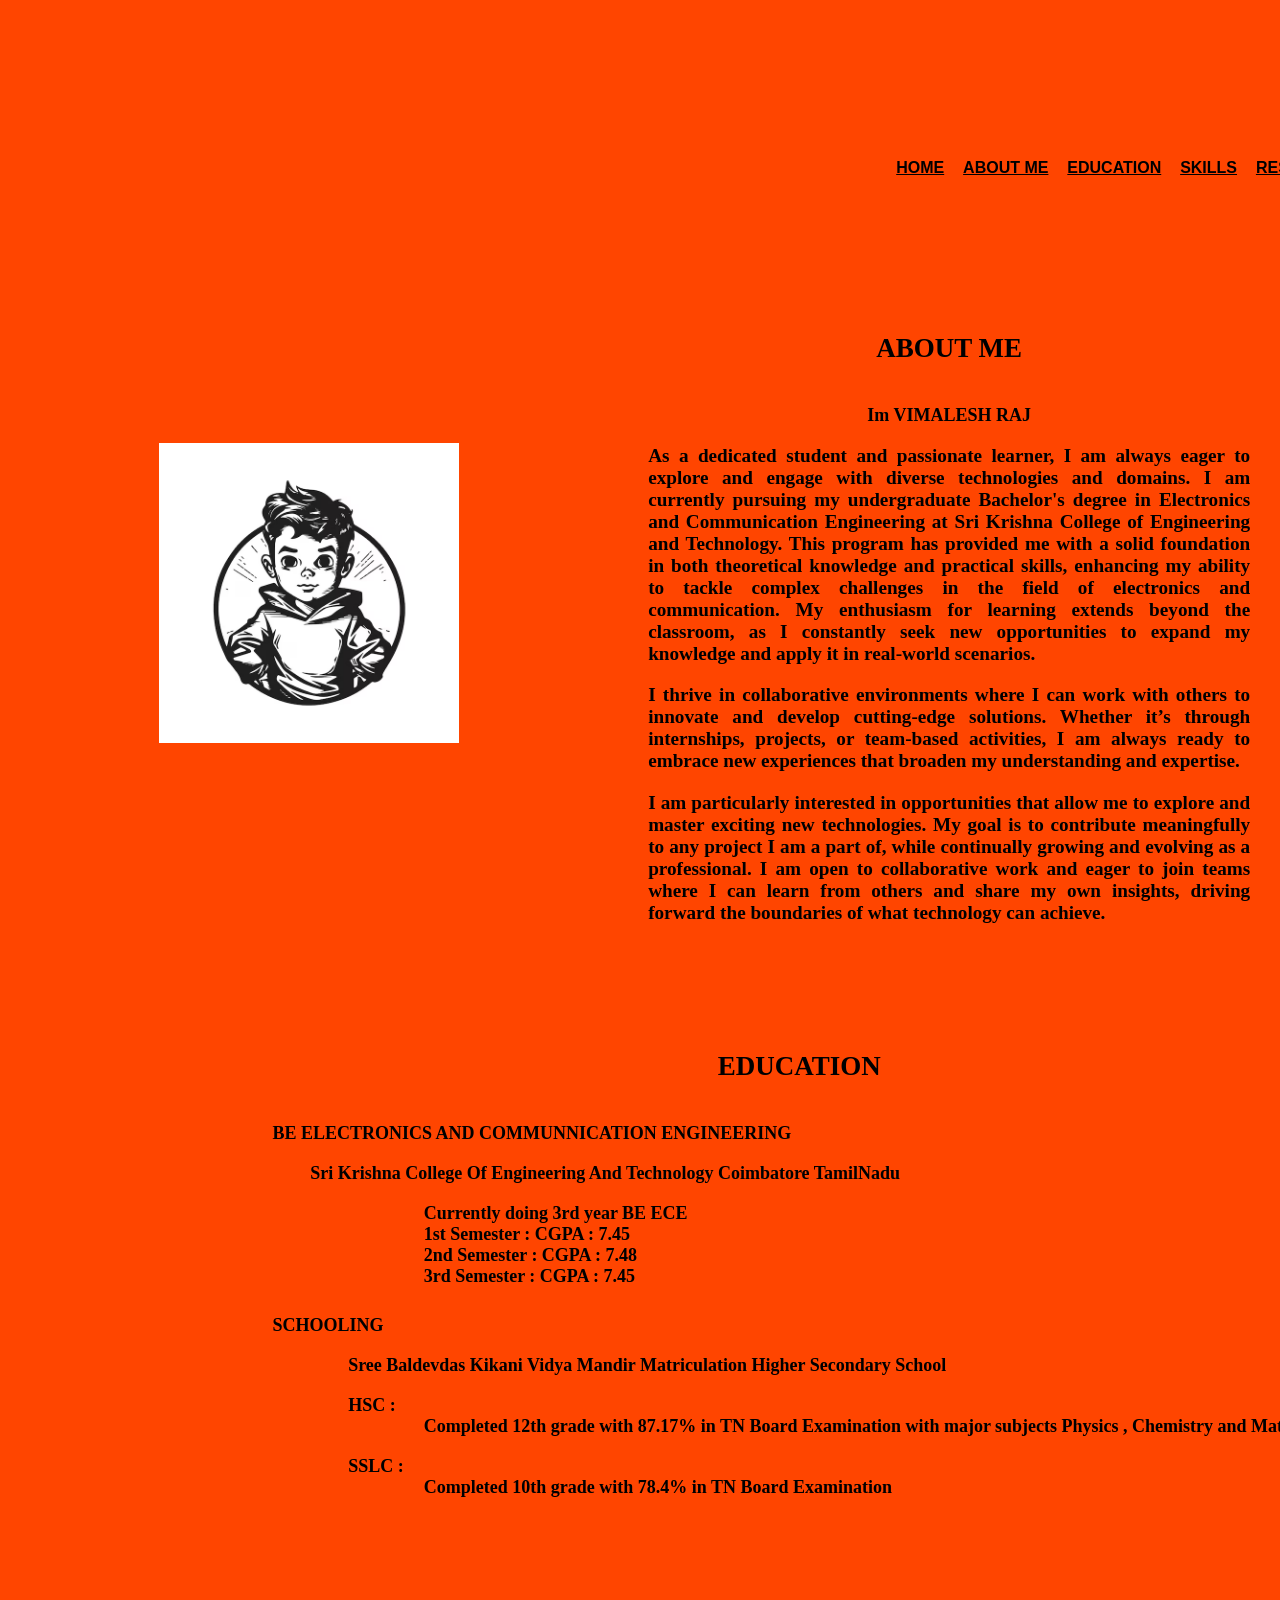
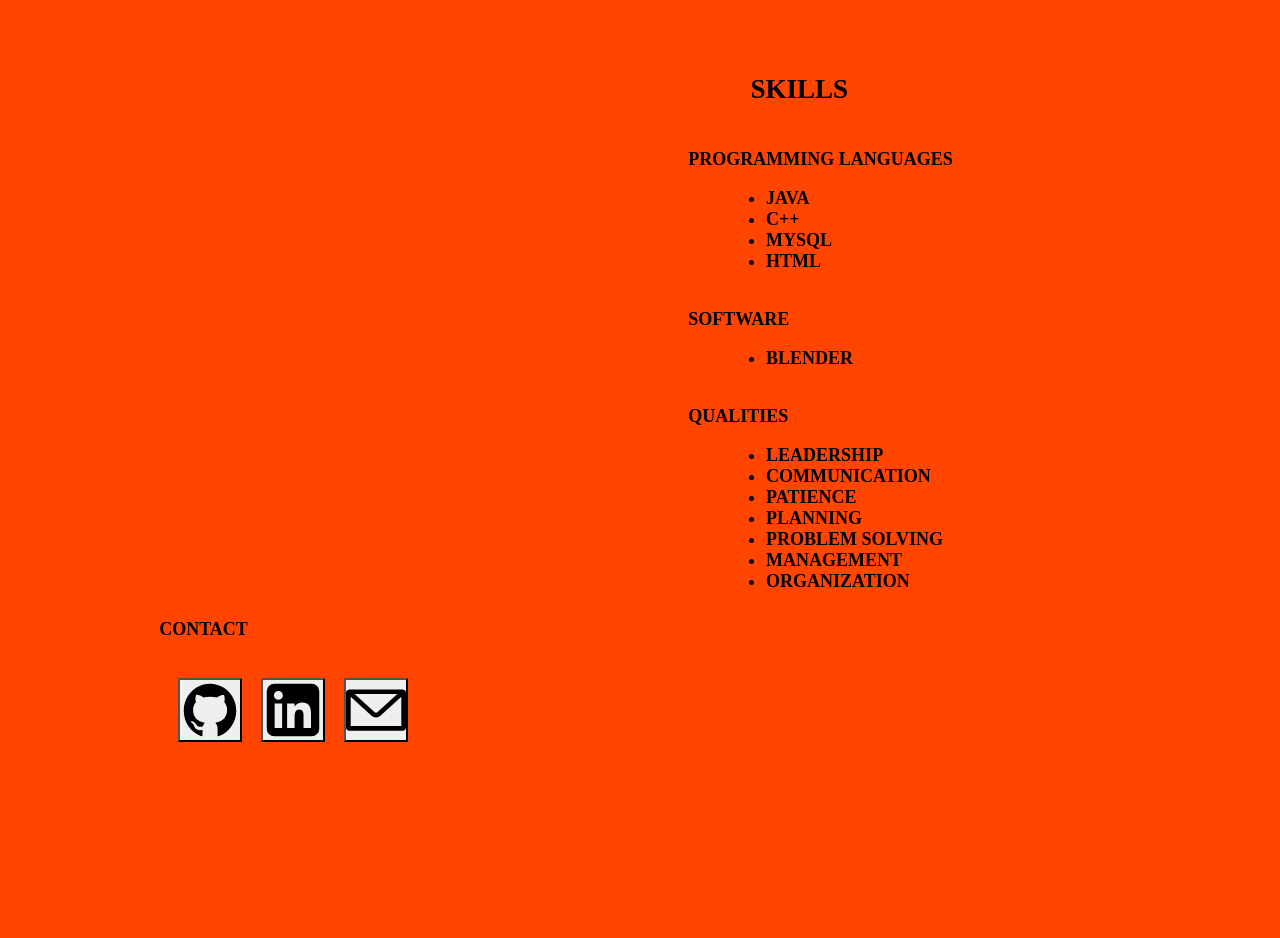
==== commit d82de1a5: "modified" ====
--- a/cv.html
+++ b/cv.html
@@ -123,6 +123,7 @@
         
     }
     
+<<<<<<< HEAD
     .contact{
         height: 2cm;
         width: 12cm;
@@ -176,6 +177,17 @@
     </div>
     
     <!-- <div class="me">
+=======
+    <body>
+        <div class="header" id="head">
+            <div style="padding-right: 0.5cm;"><a href="#con">CONTACT</a></div>
+            <div style="padding-right: 0.5cm;"><a href="https://vimaleshraj.github.io/PORTFOLIO/respic.png">RESUME</a></div>
+            <div style="padding-right: 0.5cm;"><a href="#ss">SKILLS</a></div>
+            <div style="padding-right: 0.5cm;"><a href="#educ">EDUCATION</a></div>
+            <div style="padding-right: 0.5cm;"><a href="#abtt">ABOUT ME</a></div>
+            <div style="padding-right: 0.5cm;"><a href="">HOME</a></div>
+        </div>
+>>>>>>> a458fdc0a7bca5a819e031a82d94a32ef709a609
         
         <div style="padding-left: 9cm; font-size: large;"><b>VIMALESH RAJ T</div><b></div>
             
